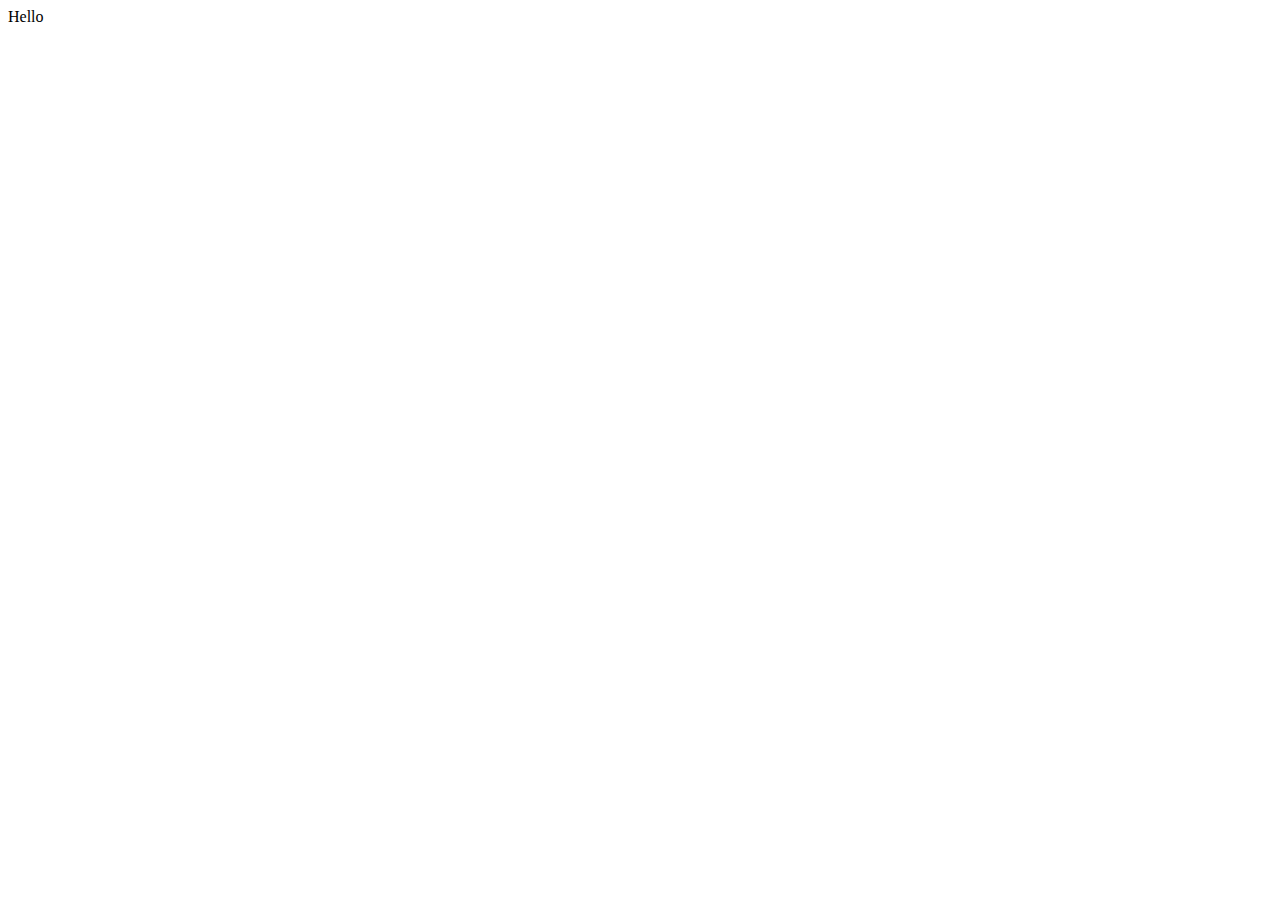
==== index.html @ d472a705 "first commit" ====
<!DOCTYPE html>
<html lang="en">
<head>
    <meta charset="UTF-8">
    <meta http-equiv="X-UA-Compatible" content="IE=edge">
    <meta name="viewport" content="width=device-width, initial-scale=1.0">
    <title>Document</title>
</head>
<body>
    <div id="app"></div>

    <script src="js/challenge1.js"></script>
</body>
</html>
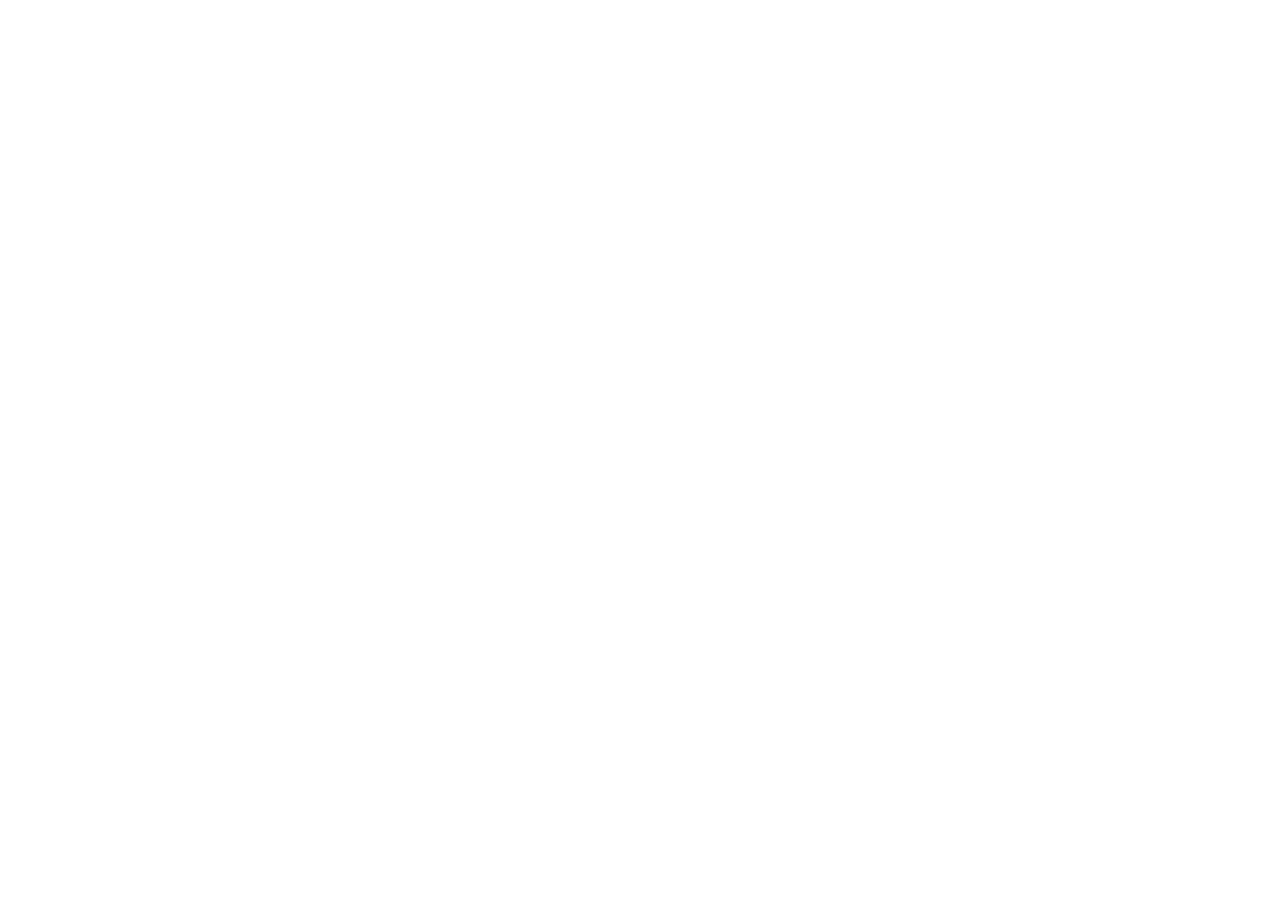
==== commit 1e2b834b: "second challenge" ====
--- a/index.html
+++ b/index.html
@@ -5,10 +5,11 @@
     <meta http-equiv="X-UA-Compatible" content="IE=edge">
     <meta name="viewport" content="width=device-width, initial-scale=1.0">
     <title>Document</title>
+    <link rel="stylesheet" href="css/ch2.css">
 </head>
 <body>
-    <div id="app"></div>
+    <h1>Hello!</h1>
 
-    <script src="js/challenge1.js"></script>
+    <script src="js/challenge2.js"></script>
 </body>
 </html>--- a/css/ch2.css
+++ b/css/ch2.css
@@ -0,0 +1,15 @@
+h1 {
+  color: white;
+}
+
+.first {
+  background-color: rgb(23, 151, 255);
+}
+
+.second {
+  background-color: blueviolet;
+}
+
+.third {
+  background-color: rgb(250, 239, 141);
+}
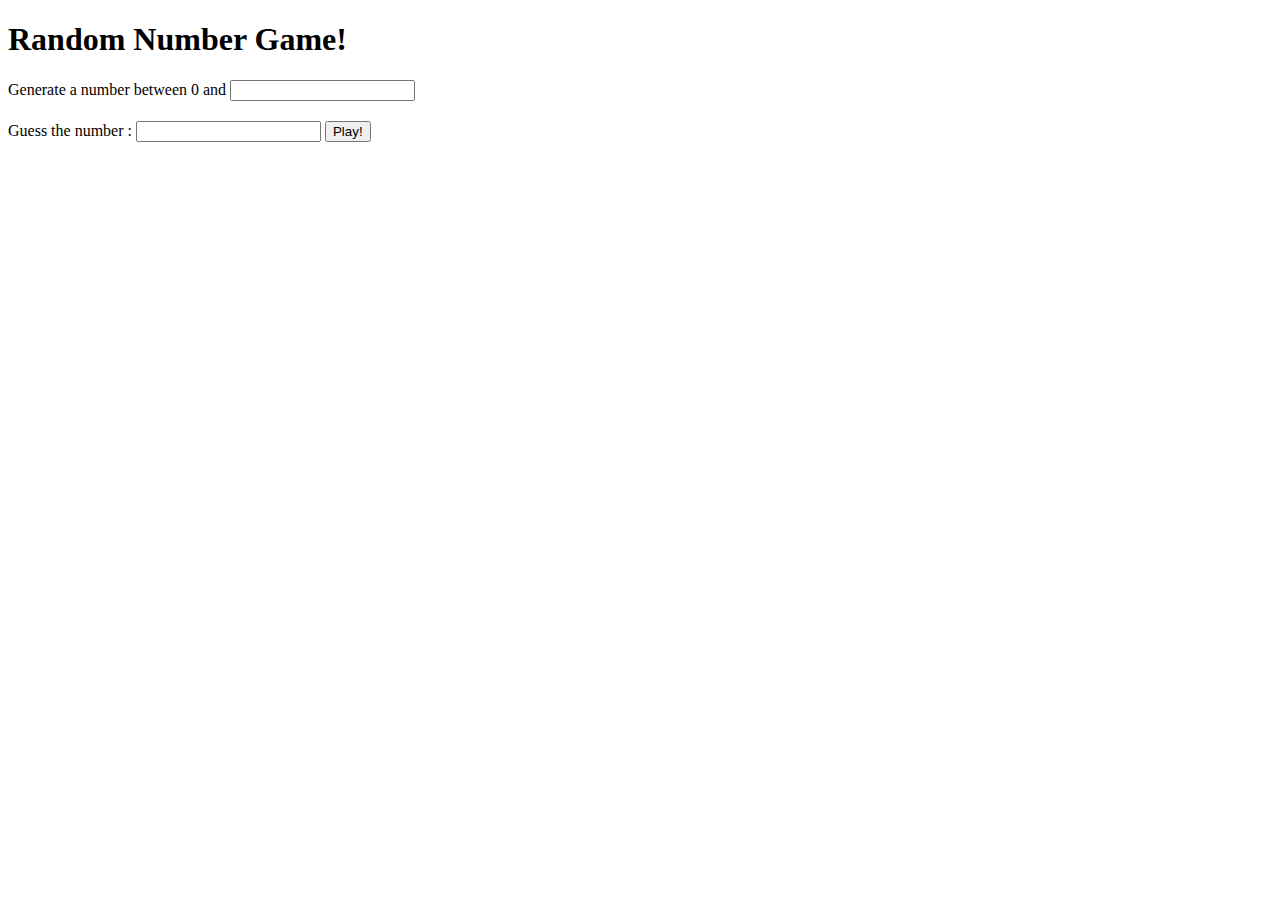
==== commit 5d6d5a95: "challenge3_1" ====
--- a/index.html
+++ b/index.html
@@ -5,11 +5,24 @@
     <meta http-equiv="X-UA-Compatible" content="IE=edge">
     <meta name="viewport" content="width=device-width, initial-scale=1.0">
     <title>Document</title>
-    <link rel="stylesheet" href="css/ch2.css">
+
 </head>
 <body>
-    <h1>Hello!</h1>
+    <h1>Random Number Game!</h1>
+    <form id="input_num">
+        <span>Generate a number between 0 and</span>
+        <input type="number" min="1" required/>
+    </form>
+    <h2 id="c1"></h2>
+    
+    <form id="guess_num">
+        <span>Guess the number : </span>
+        <input type="number" min="1" required/>
+        <button type="button" onclick="buttonClick()">Play!</button>
+    </form>
+    <span id="c2"></span>
+    <h2 id="c3"></h2>
 
-    <script src="js/challenge2.js"></script>
+    <script src="js/challenge3.js"></script>
 </body>
 </html>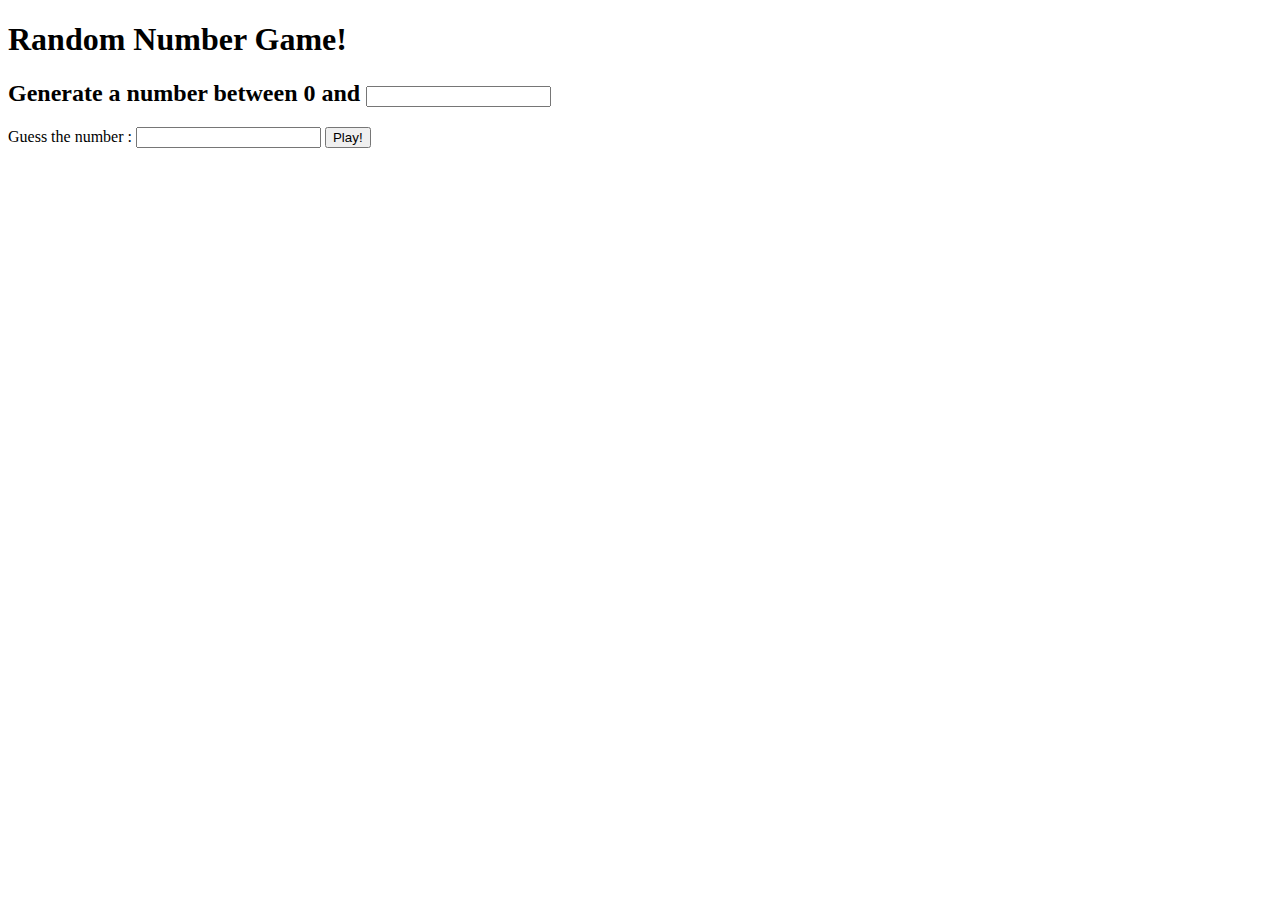
==== commit 6f9d2954: "challenge3 summited" ====
--- a/index.html
+++ b/index.html
@@ -9,19 +9,21 @@
 </head>
 <body>
     <h1>Random Number Game!</h1>
-    <form id="input_num">
-        <span>Generate a number between 0 and</span>
-        <input type="number" min="1" required/>
+    <form>
+        <h2>
+            Generate a number between 0 and <input type="number" 
+            min="1" id="range" required/>
+        </h2>
+        
+        <p>
+            Guess the number : <input type="number" min="1" id="guess_num" required/>
+            <input type="submit" id="submit" value="Play!">
+        </p>
+        
     </form>
-    <h2 id="c1"></h2>
-    
-    <form id="guess_num">
-        <span>Guess the number : </span>
-        <input type="number" min="1" required/>
-        <button type="button" onclick="buttonClick()">Play!</button>
-    </form>
-    <span id="c2"></span>
-    <h2 id="c3"></h2>
+
+    <span id="show"></span>
+    <h3 id="result"></h3>
 
     <script src="js/challenge3.js"></script>
 </body>
